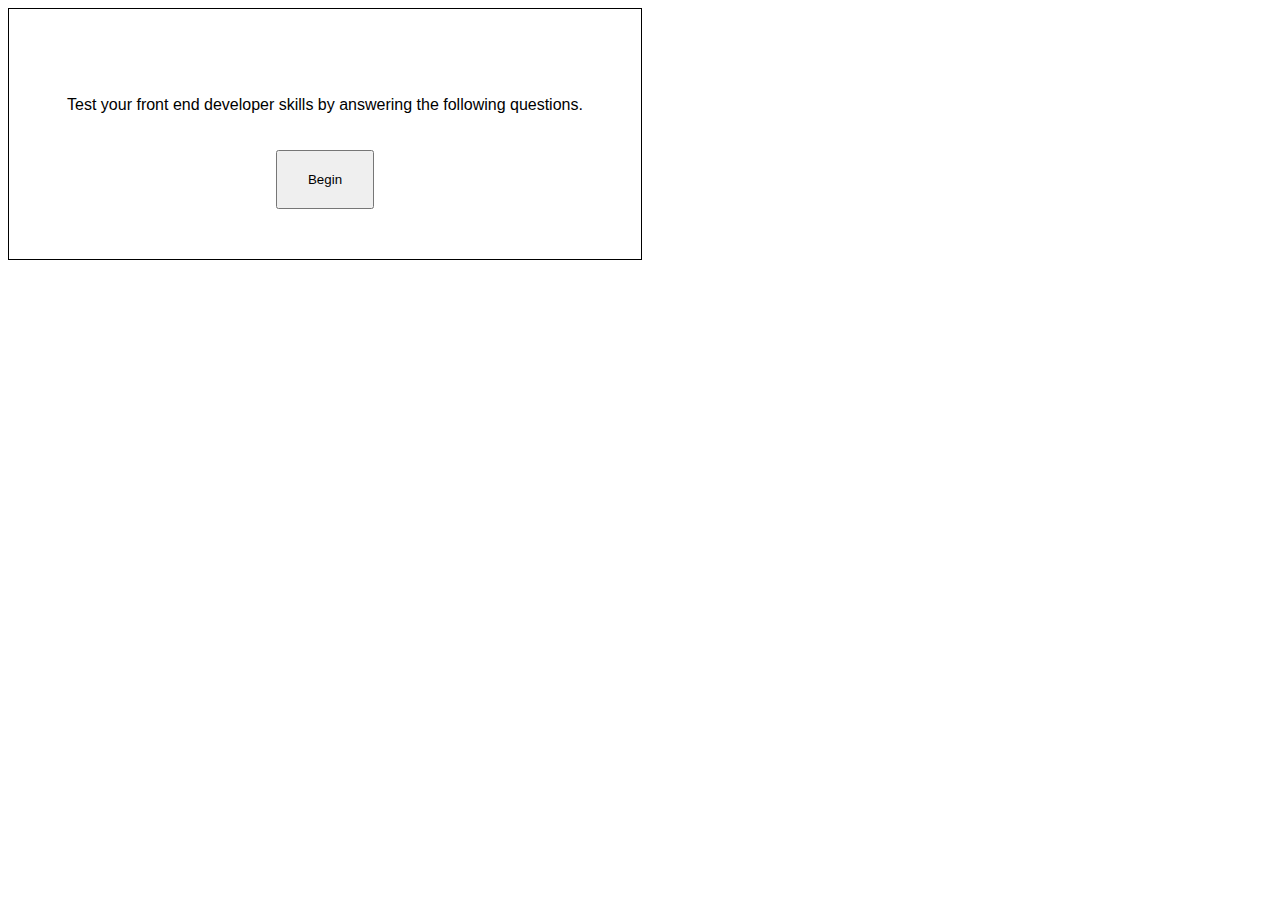
==== index.html @ 15ace5d8 "QuizgameProgress" ====
<!DOCTYPE html>
<html lang="en">
    
  <head>
    <meta charset="UTF-8">
    <meta name="viewport" content="width=device-width, initial-scale=1.0">
    <meta http-equiv="X-UA-Compatible" content="ie=edge">
    <title>Quiz Game</title>
    <link rel="stylesheet" href="style.css">

  </head>


  <body>
      <div class="welcome center">
         <p>Test your front end developer skills by answering the following questions.</p>
         <a href="question.html">
         <button id="btnBegin" onclick="doSomething();">Begin</button>
      </a>
      </div>  
      
   

  </body>
</html>
---- style.css ----
.welcome {
    border: 1px solid black;
    font-family: Verdana, Geneva, Tahoma, sans-serif ;
    text-align: center;
    box-sizing: content-box;
    height: 250px;
    width: 50%;
    

    
}

.center {
    display: flex;
    justify-content: center;
    align-items: center;
    flex-direction: column;
}

p {
    padding: 20px;
}

#btnBegin {
    padding: 20px 30px;
}
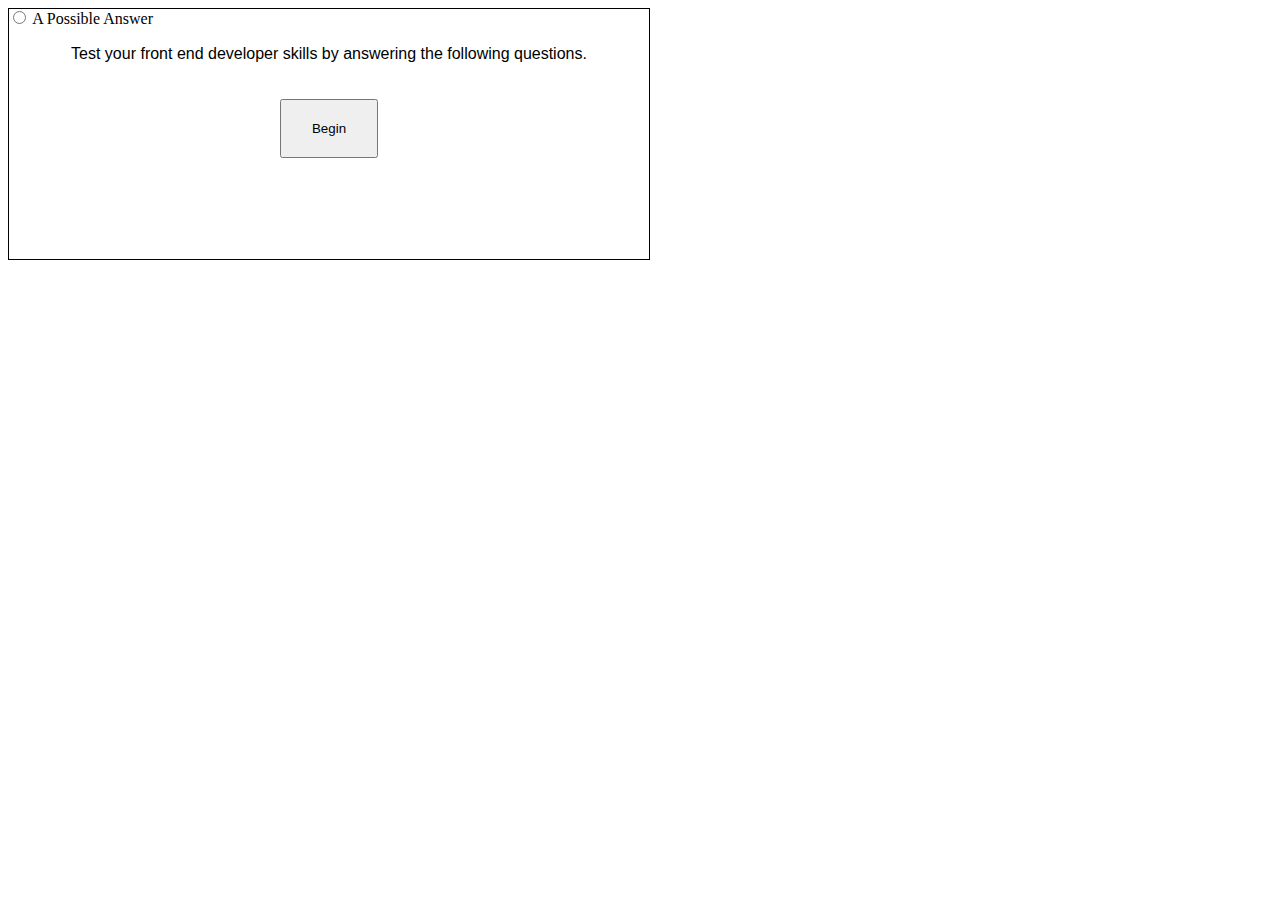
==== commit 8df88ecb: "updates" ====
--- a/index.html
+++ b/index.html
@@ -7,19 +7,33 @@
     <meta http-equiv="X-UA-Compatible" content="ie=edge">
     <title>Quiz Game</title>
     <link rel="stylesheet" href="style.css">
-
+    <script src="index.js"></script>
   </head>
 
 
   <body>
-      <div class="welcome center">
+    <div id="main center">
+      <div id="greeting" class="welcome">
          <p>Test your front end developer skills by answering the following questions.</p>
-         <a href="question.html">
-         <button id="btnBegin" onclick="doSomething();">Begin</button>
-      </a>
+         
+         <button id="btnBegin" onclick="doGame();">Begin</button>
       </div>  
       
+      <div id="score-board" class="hide">
+        <div id="timerContainer">Time Remaining:<span id="timer" style ="text-align:left"></span></div>
+        <div id="scoreContainer">Score:<span id="score" span style="text-align:right">Score:</span></div>
+    </div>
+
+    <div id="questions">
+      <input id="quest0_answer1" type="radio" name="quest0" class="answer"></input>
+      <label for="quest0_answer1">A Possible Answer</label>
+        
+
+      </div>
+    </div>
    
 
   </body>
+
+  
 </html>--- a/style.css
+++ b/style.css
@@ -1,10 +1,12 @@
-.welcome {
+.welcome, .question-container {
     border: 1px solid black;
     font-family: Verdana, Geneva, Tahoma, sans-serif ;
+    height: 250px;
+    width: 50%;
+    margin: auto;
     text-align: center;
     box-sizing: content-box;
-    height: 250px;
-    width: 50%;
+    position: absolute;
     
 
     
@@ -14,7 +16,7 @@
     display: flex;
     justify-content: center;
     align-items: center;
-    flex-direction: column;
+   
 }
 
 p {
@@ -23,4 +25,22 @@
 
 #btnBegin {
     padding: 20px 30px;
+}
+
+.hide {
+    display: none;
+}
+
+.question {
+    color: black;
+}
+
+.answer {
+    color: blue;
+}
+
+div.answer:hover,
+div.answer:active {
+    color: white;
+    background-color: blue;
 }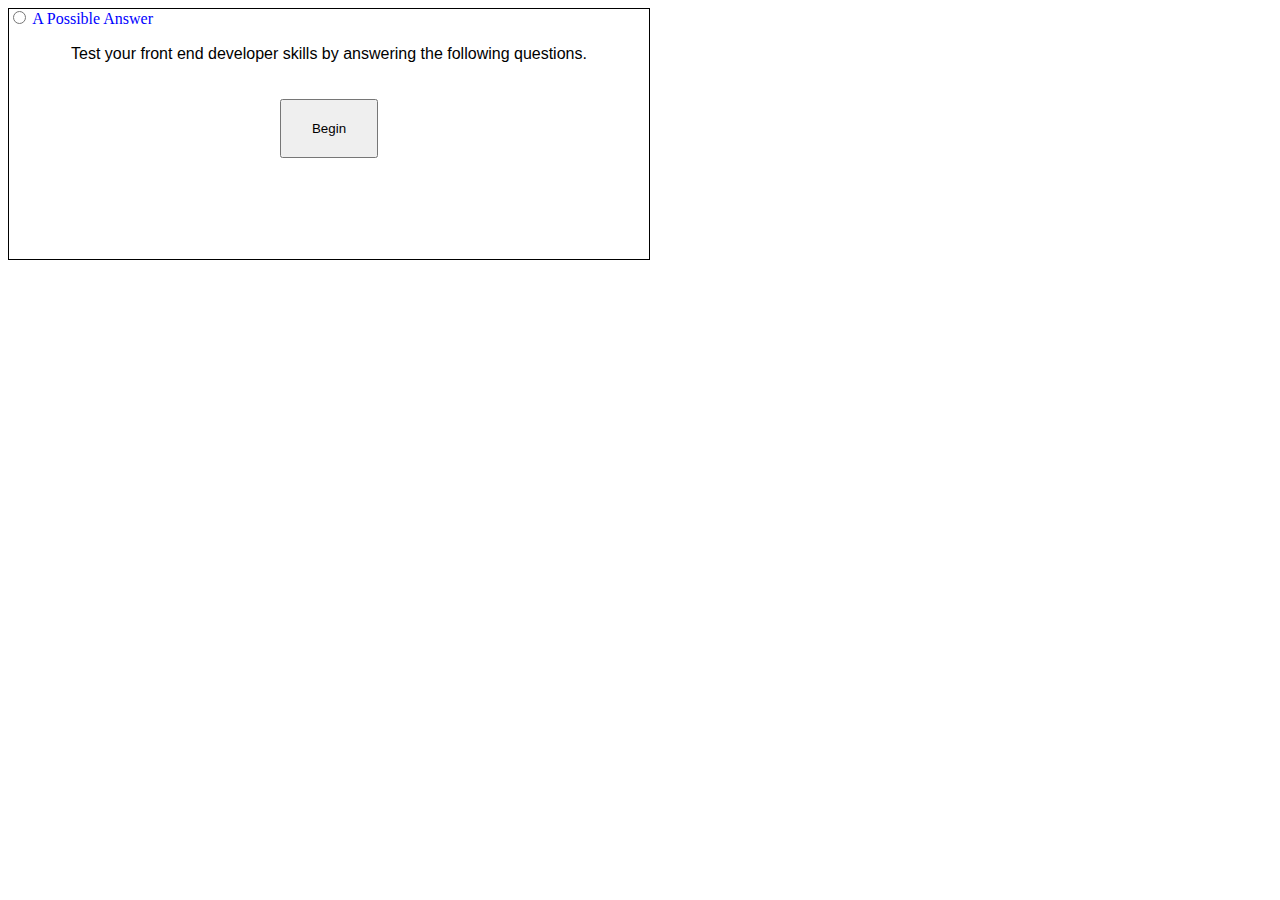
==== commit 5a553fda: "projectUpdate" ====
--- a/index.html
+++ b/index.html
@@ -25,8 +25,9 @@
     </div>
 
     <div id="questions">
-      <input id="quest0_answer1" type="radio" name="quest0" class="answer"></input>
-      <label for="quest0_answer1">A Possible Answer</label>
+      <div class="answer">
+      <input id="quest0_answer5" type="radio" name="quest0" class="answer"></input>
+      <label for="quest0_answer5">A Possible Answer</label></div>
         
 
       </div>
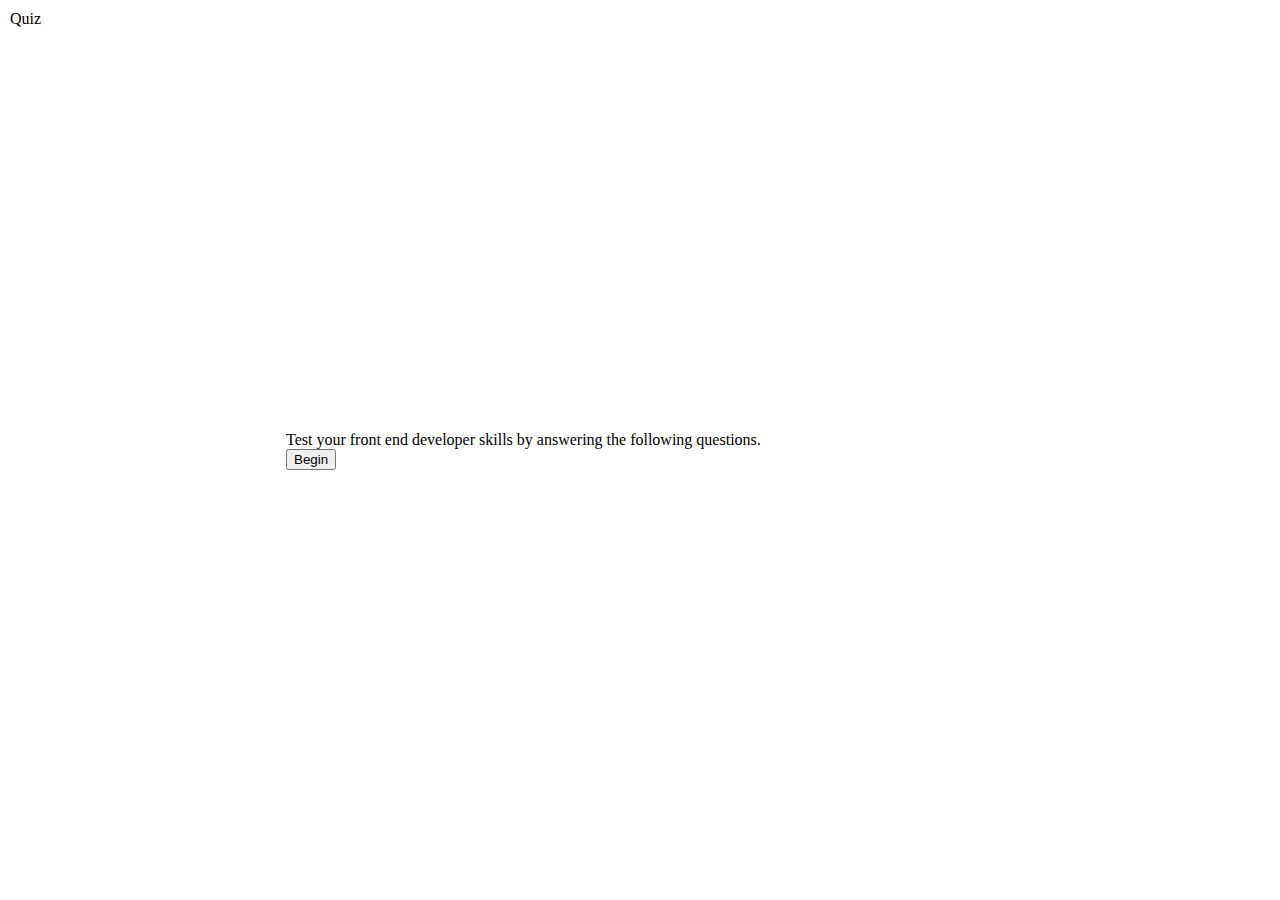
==== commit 9a39497c: "FinalUpdate" ====
--- a/index.html
+++ b/index.html
@@ -1,40 +1,45 @@
 <!DOCTYPE html>
 <html lang="en">
-    
-  <head>
+
+<head>
     <meta charset="UTF-8">
+    <meta http-equiv="X-UA-Compatible" content="IE=edge">
     <meta name="viewport" content="width=device-width, initial-scale=1.0">
-    <meta http-equiv="X-UA-Compatible" content="ie=edge">
     <title>Quiz Game</title>
-    <link rel="stylesheet" href="style.css">
-    <script src="index.js"></script>
-  </head>
+    <link rel="stylesheet" href="style.css" />
+    <script src="./index.js"></script>
 
+</head>
 
-  <body>
-    <div id="main center">
-      <div id="greeting" class="welcome">
-         <p>Test your front end developer skills by answering the following questions.</p>
-         
-         <button id="btnBegin" onclick="doGame();">Begin</button>
-      </div>  
-      
-      <div id="score-board" class="hide">
-        <div id="timerContainer">Time Remaining:<span id="timer" style ="text-align:left"></span></div>
-        <div id="scoreContainer">Score:<span id="score" span style="text-align:right">Score:</span></div>
+<body>
+    <div id="titleSection" class="left">Quiz</div>
+    <div id="game-board" class="middle row">
+        <div id="welcome" class="">
+            <div>
+                <span>Test your front end developer skills by answering the following questions.</span>
+            </div>
+            <div>
+                <button id="start-quiz" onclick="doGame();">Begin</button>
+            </div>
+        </div>
+        <br />
+        <div id="questions" class="questions hide">
+        </div>
+        <div id="enterHighScore" class="hide">
+            <div>Save Your Score</div>
+            <label for="tbInitials">Enter your Initials</label>
+            <input type="text" id="tbInitials" placeholder="Initials here">
+            <button id="bEnterHighScore" onclick="addScore();">Submit</button>
+        </div>
+        <div id="high-scores" class="hide">
+            <div>High Scores</div>
+        </div>
+
     </div>
+    <div id="score-board" class="hide">
+        <div id="timerContainer" class="">Seconds Remaining: <span id="timer"></span></div>
+        <div id="scoreContainer" class="">Score: <span id="score"></span></div>
+    </div>
+</body>
 
-    <div id="questions">
-      <div class="answer">
-      <input id="quest0_answer5" type="radio" name="quest0" class="answer"></input>
-      <label for="quest0_answer5">A Possible Answer</label></div>
-        
-
-      </div>
-    </div>
-   
-
-  </body>
-
-  
 </html>--- a/style.css
+++ b/style.css
@@ -1,46 +1,76 @@
-.welcome, .question-container {
-    border: 1px solid black;
-    font-family: Verdana, Geneva, Tahoma, sans-serif ;
-    height: 250px;
-    width: 50%;
-    margin: auto;
-    text-align: center;
-    box-sizing: content-box;
-    position: absolute;
+
+    body,
+    html {
+        height: 100%
+    }
+
+   body {
+        display: flex;
+        margin: 0;
+        flex-direction: row;
+    }
+
+    .left {
+        width: 20%;
+        padding: 10px;
+        justify-items: right;
+    }
     
+    .middle {
+        width: 60;
+        padding: 10px;
+    }
 
-    
-}
+    .right {
+        width: 20%;
+        padding: 10px;
+    }
 
-.center {
-    display: flex;
-    justify-content: center;
-    align-items: center;
-   
-}
+    .row {
+        display: flex;
+        flex-direction: row;
+        align-items:center;
+    }
 
-p {
-    padding: 20px;
-}
+    .questions {
+        border: 5px solid black;
+        padding: 10px;
+    }
 
-#btnBegin {
-    padding: 20px 30px;
-}
+    .column {
+        display: flex;
+        flex-direction: column;
+    }
 
-.hide {
-    display: none;
-}
+    .question {
+        color: black;
+    }
 
-.question {
-    color: black;
-}
+    .answer {
+        color: blue;
+    }
 
-.answer {
-    color: blue;
-}
+    .checked {
+        color: lightblue;
+        border: 2px;
+        border-color: black;
+    }
 
-div.answer:hover,
-div.answer:active {
-    color: white;
-    background-color: blue;
-}+    div.answer:hover,
+    div.answer:active {
+        color: white;
+        background-color: blue;
+    }
+
+    .hide {
+        display: none;
+    }
+
+    .center {
+        position: absolute;
+        left: 50%;
+        top: 50%;
+        transform: translate(-50%, -50%);
+        border: 5px solid black;
+        padding: 10px;
+    }